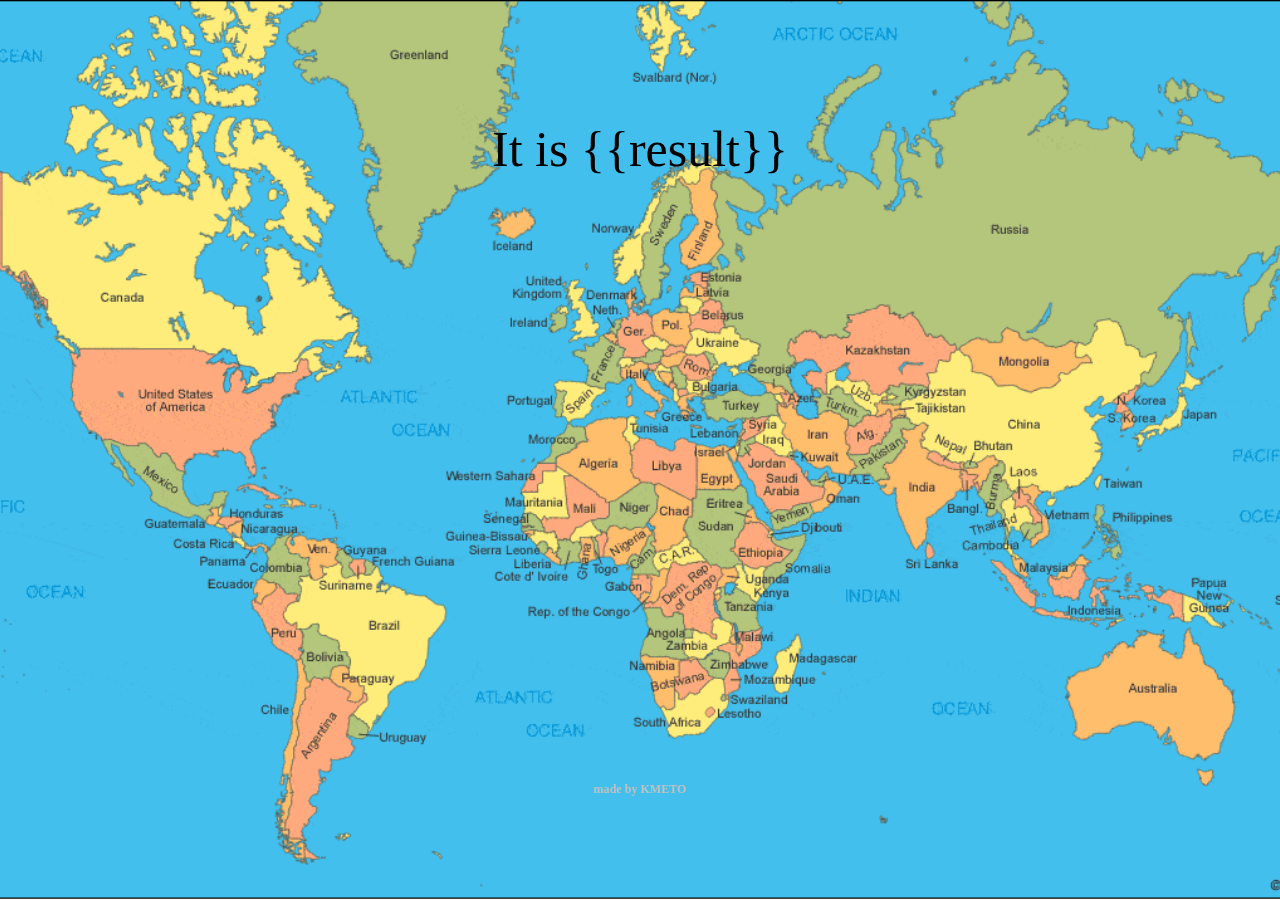
==== templates/result.html @ 2652c6f8 "no message" ====
<!DOCTYPE html>
<html lang="en">
    <head>
        <meta charset="UTF-8">
        <title>Result</title>
         <link href="/static/css/quiz1.css" rel="stylesheet">
    </head>
    <body>
        <p>It is {{result}}</p>


        <div class="foot">
            <h6>made by <strong>KMETO</strong></h6>
        </div>
    </body>
</html>
---- static/css/quiz1.css ----
body::before {
  content: "";
  position: fixed;
  background: url("../img/map.png") center no-repeat;
  background-size: cover;
  left: 0;
  right: 0;
  top: 0;
  height: 100vh;
  z-index: -1;
}


p {
    display: flex;
    justify-content: center;
    margin-top: 120px;
    color: black;
    font-size: 50px;
}

.foot {
    display: flex;
    justify-content: center;
    text-align: center;
    font-size: 18px;
    color: #C0C0C0;
    margin-top: 32em;
}
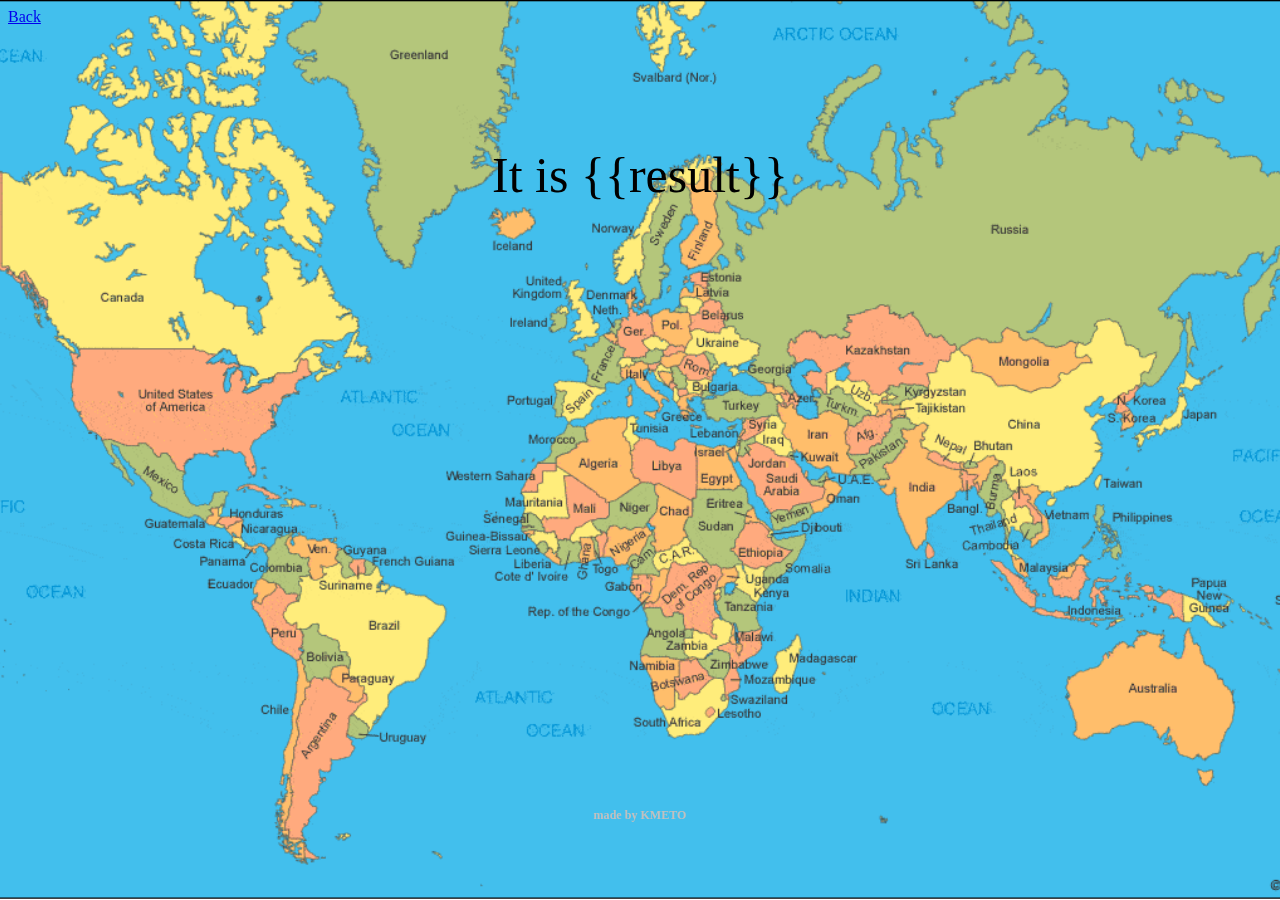
==== commit 41cc8be3: "no message" ====
--- a/templates/result.html
+++ b/templates/result.html
@@ -6,6 +6,7 @@
          <link href="/static/css/quiz1.css" rel="stylesheet">
     </head>
     <body>
+        <a href="/">Back</a>
         <p>It is {{result}}</p>
 
 
